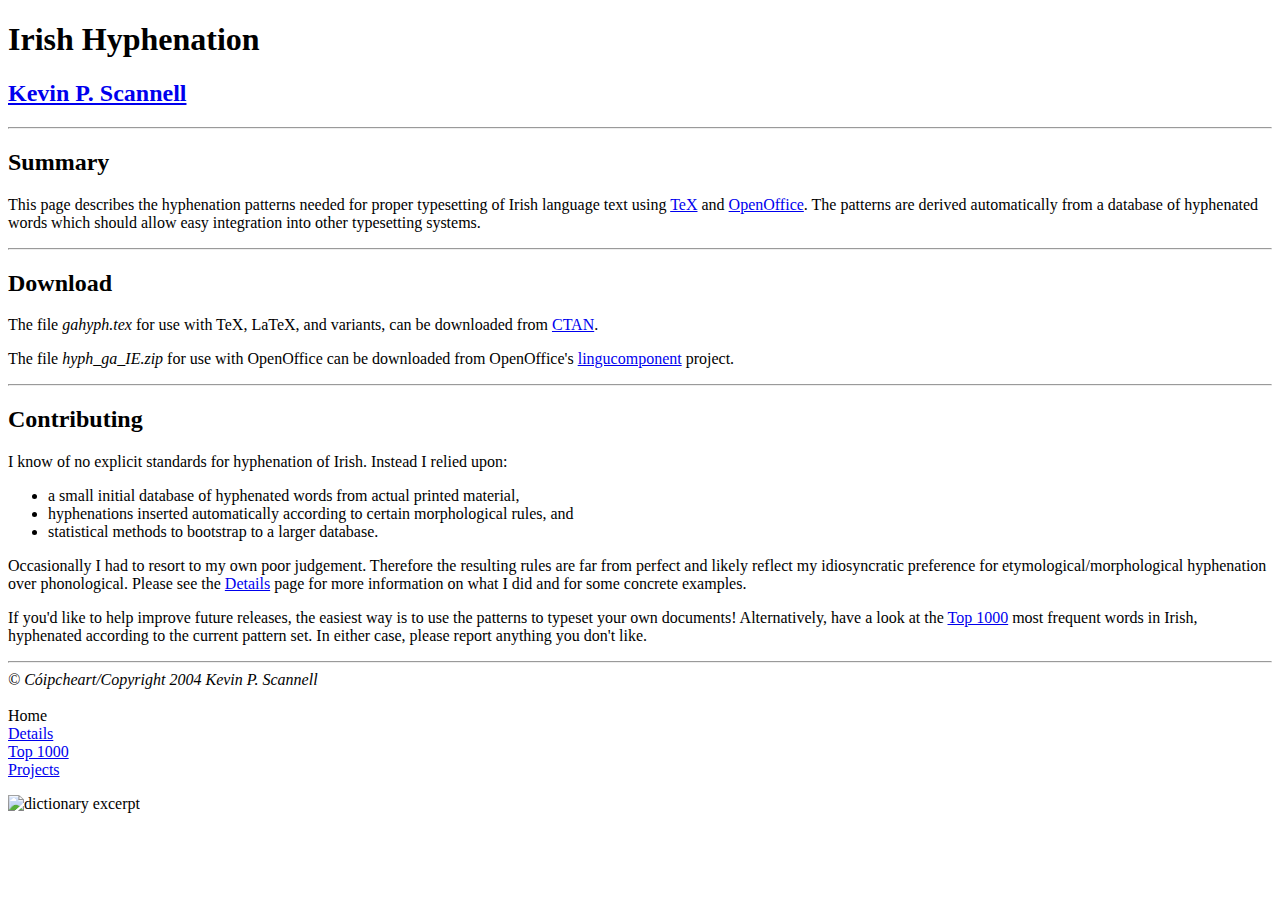
==== index.html @ f167219d "Wrote first cut at web page." ====
<!DOCTYPE HTML PUBLIC "-//W3C//DTD HTML 4.01//EN"
        "http://www.w3.org/TR/html4/strict.dtd">
<html lang="en">
<head>
  <title>Irish Hyphenation</title>
  <meta http-equiv="Content-Language" content="en">
  <meta http-equiv="Content-Type" content="text/html; charset=iso-8859-1">
  <meta name="description" content="Description of hyphenation patterns for the Irish language">
  <meta name="keywords" content="hyphenation, TeX, LaTeX, Gaeilge, Irish language">
  <meta name="author" content="Kevin P. Scannell">
  <link rel="stylesheet" href="../kps.css" type="text/css">
</head>

<body>
<div class="content">
<h1>Irish Hyphenation</h1>

<h2>
<a href = "/index.html">Kevin P. Scannell</a>
</h2>

<hr>
<h2><a name="Summary">Summary</a></h2>

<p>
This page describes the hyphenation patterns needed for
proper typesetting of Irish language text using
<a href="http://www.tug.org/">TeX</a> and
<a href="http://www.openoffice.org/">OpenOffice</a>.
The patterns are derived automatically from a database
of hyphenated words which should allow easy integration
into other typesetting systems.
</p>

<hr>
<h2>Download</h2>

<p>
The file <i>gahyph.tex</i> for use with TeX, LaTeX, and variants,
can be downloaded from <a href="http://www.ctan.org/tex-archive/language/hyphenation/">CTAN</a>.
</p>

<p>
The file <i>hyph_ga_IE.zip</i> for use with OpenOffice can be
downloaded from OpenOffice's <a href="http://lingucomponent.openoffice.org/hyph_dic.html">lingucomponent</a> project.
</p>

<hr>
<h2>Contributing</h2>

<p>
I know of no explicit standards for hyphenation of Irish.
Instead I relied upon:

<ul>
<li>a small initial database of hyphenated words
from actual printed material,
<li>hyphenations inserted automatically according to 
certain morphological rules, and
<li>statistical methods to bootstrap to a larger database.
</ul>
</p>

<p>
Occasionally I had to resort to my own poor judgement.
Therefore the resulting rules are far from perfect and 
likely reflect my
idiosyncratic preference for etymological/morphological
hyphenation over phonological.  Please see the 
<a href="sonrai.html">Details</a> page for more
information on what I did and for some concrete examples.
</p>

<p>
If you'd like to help improve future releases, the easiest way
is to use the patterns to typeset your own documents!
Alternatively, have a look at the <a href="mile.html">Top 1000</a>
most frequent words in Irish, hyphenated according to the
current pattern set.     In either case, please report anything
you don't like.
</p>

<hr>
<em>� C�ipcheart/Copyright 2004 Kevin P. Scannell</em><br><br>
</div>
<div class="navigation">
Home<br>
<a href = "sonrai.html">Details</a><br>
<a href = "mile.html">Top 1000</a><br>
<a href = "/gaeilge.html">Projects</a><br>
<p class="centered">
<img src="gram.jpg" alt="dictionary excerpt" height="160" width="125">
</p>
</div>
</body>
</html>
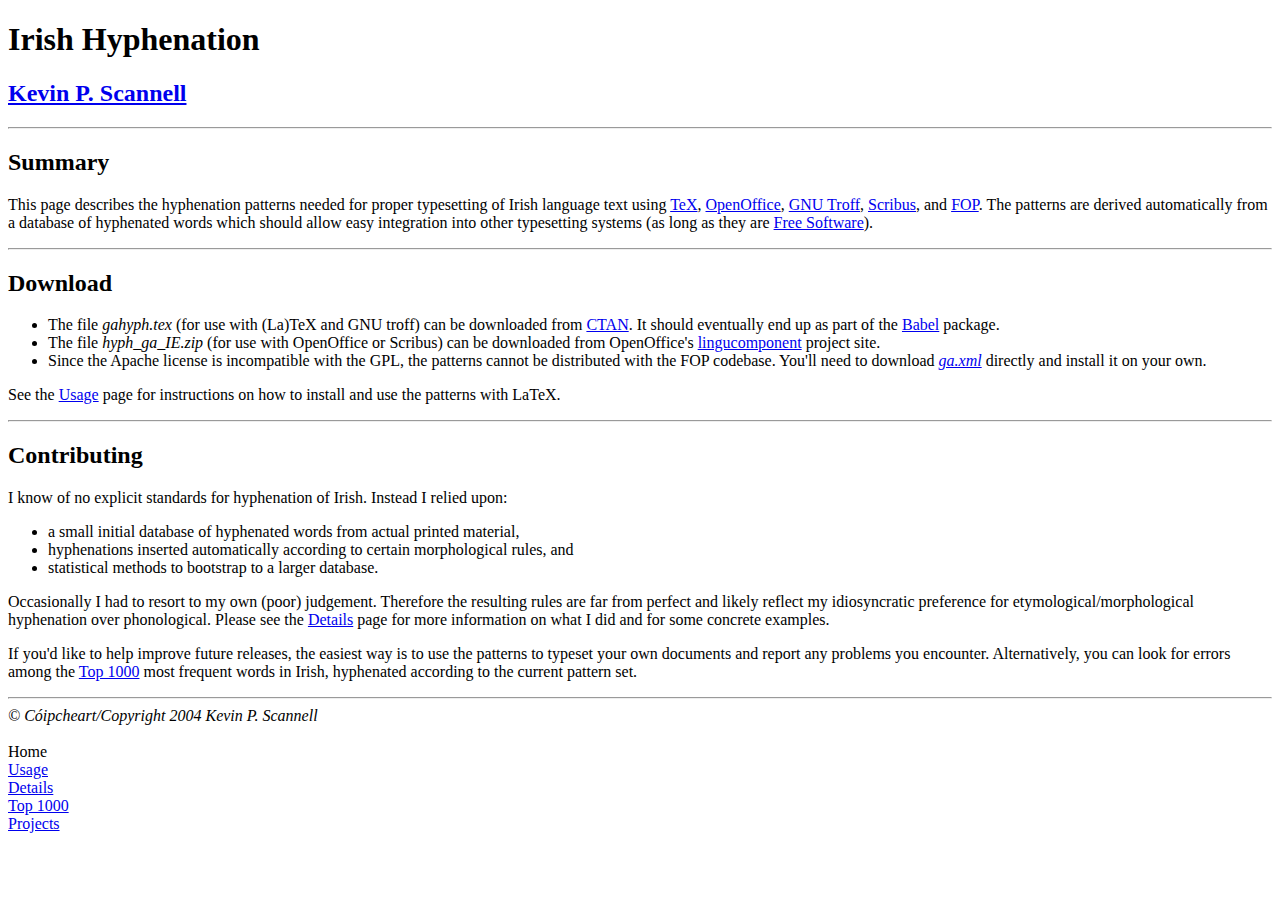
==== commit 2b1e2382: "Add troff reference.  Note that Scribus uses OO format." ====
--- a/index.html
+++ b/index.html
@@ -25,24 +25,37 @@
 <p>
 This page describes the hyphenation patterns needed for
 proper typesetting of Irish language text using
-<a href="http://www.tug.org/">TeX</a> and
-<a href="http://www.openoffice.org/">OpenOffice</a>.
+<a href="http://www.tug.org/">TeX</a>,
+<a href="http://www.openoffice.org/">OpenOffice</a>,
+<a href="http://www.gnu.org/software/groff/groff.html">GNU Troff</a>,
+<a href="http://web2.altmuehlnet.de/fschmid/">Scribus</a>,
+and <a href="http://xml.apache.org/fop/index.html">FOP</a>.
 The patterns are derived automatically from a database
 of hyphenated words which should allow easy integration
-into other typesetting systems.
+into other typesetting systems (as long as they are
+<a href="http://www.gnu.org/philosophy/free-sw.html">Free Software</a>).
 </p>
 
 <hr>
 <h2>Download</h2>
 
 <p>
-The file <i>gahyph.tex</i> for use with TeX, LaTeX, and variants,
-can be downloaded from <a href="http://www.ctan.org/tex-archive/language/hyphenation/">CTAN</a>.
+<ul>
+<li>The file <i>gahyph.tex</i> (for use with (La)TeX and GNU troff)
+can be downloaded from <a href="http://www.ctan.org/tex-archive/language/hyphenation/">CTAN</a>.  It should eventually end up as part of the 
+<a href="http://www.braams.cistron.nl/babel/node1.html">Babel</a> package.
+<li>The file <i>hyph_ga_IE.zip</i> (for use with OpenOffice or Scribus) can be
+downloaded from OpenOffice's <a href="http://lingucomponent.openoffice.org/hyph_dic.html">lingucomponent</a> project site.
+<li>Since the Apache license is incompatible with the GPL,
+the patterns cannot be distributed with the FOP codebase. 
+You'll need to download <i><a href="ga.xml">ga.xml</a></i> directly
+and install it on your own.
+</ul>
 </p>
 
 <p>
-The file <i>hyph_ga_IE.zip</i> for use with OpenOffice can be
-downloaded from OpenOffice's <a href="http://lingucomponent.openoffice.org/hyph_dic.html">lingucomponent</a> project.
+See the <a href="usaid.html">Usage</a> page for instructions on how
+to install and use the patterns with LaTeX.
 </p>
 
 <hr>
@@ -62,7 +75,7 @@
 </p>
 
 <p>
-Occasionally I had to resort to my own poor judgement.
+Occasionally I had to resort to my own (poor) judgement.
 Therefore the resulting rules are far from perfect and 
 likely reflect my
 idiosyncratic preference for etymological/morphological
@@ -73,11 +86,12 @@
 
 <p>
 If you'd like to help improve future releases, the easiest way
-is to use the patterns to typeset your own documents!
-Alternatively, have a look at the <a href="mile.html">Top 1000</a>
+is to use the patterns to typeset your own documents and
+report any problems you encounter.
+Alternatively, you can look for errors among the
+<a href="mile.html">Top 1000</a>
 most frequent words in Irish, hyphenated according to the
-current pattern set.     In either case, please report anything
-you don't like.
+current pattern set. 
 </p>
 
 <hr>
@@ -85,12 +99,10 @@
 </div>
 <div class="navigation">
 Home<br>
+<a href = "usaid.html">Usage</a><br>
 <a href = "sonrai.html">Details</a><br>
 <a href = "mile.html">Top 1000</a><br>
 <a href = "/gaeilge.html">Projects</a><br>
-<p class="centered">
-<img src="gram.jpg" alt="dictionary excerpt" height="160" width="125">
-</p>
 </div>
 </body>
 </html>
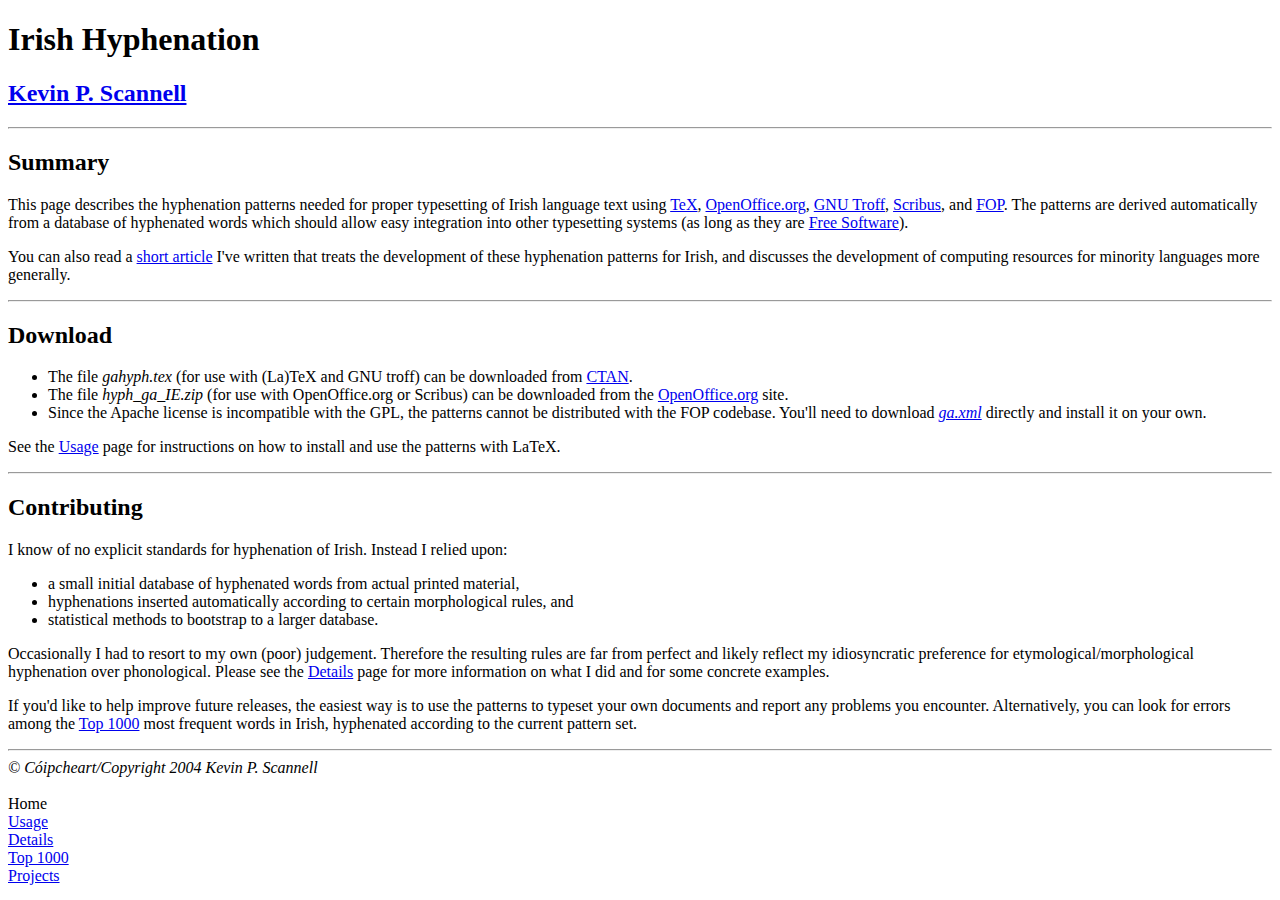
==== commit 3b75c3c4: "links tidied" ====
--- a/index.html
+++ b/index.html
@@ -26,14 +26,21 @@
 This page describes the hyphenation patterns needed for
 proper typesetting of Irish language text using
 <a href="http://www.tug.org/">TeX</a>,
-<a href="http://www.openoffice.org/">OpenOffice</a>,
+<a href="http://www.openoffice.org/">OpenOffice.org</a>,
 <a href="http://www.gnu.org/software/groff/groff.html">GNU Troff</a>,
-<a href="http://web2.altmuehlnet.de/fschmid/">Scribus</a>,
+<a href="http://www.scribus.net/">Scribus</a>,
 and <a href="http://xml.apache.org/fop/index.html">FOP</a>.
 The patterns are derived automatically from a database
 of hyphenated words which should allow easy integration
 into other typesetting systems (as long as they are
 <a href="http://www.gnu.org/philosophy/free-sw.html">Free Software</a>).
+</p>
+
+<p>
+You can also read a
+<a href="http://www.tug.org/TUGboat/Articles/tb24-2/tb77scannell.pdf">short article</a> I've written that treats the development of these hyphenation
+patterns for Irish, and discusses the development of
+computing resources for minority languages more generally.
 </p>
 
 <hr>
@@ -42,10 +49,9 @@
 <p>
 <ul>
 <li>The file <i>gahyph.tex</i> (for use with (La)TeX and GNU troff)
-can be downloaded from <a href="http://www.ctan.org/tex-archive/language/hyphenation/">CTAN</a>.  It should eventually end up as part of the 
-<a href="http://www.braams.cistron.nl/babel/node1.html">Babel</a> package.
-<li>The file <i>hyph_ga_IE.zip</i> (for use with OpenOffice or Scribus) can be
-downloaded from OpenOffice's <a href="http://lingucomponent.openoffice.org/hyph_dic.html">lingucomponent</a> project site.
+can be downloaded from <a href="http://www.ctan.org/tex-archive/language/hyphenation/">CTAN</a>.
+<li>The file <i>hyph_ga_IE.zip</i> (for use with OpenOffice.org or Scribus) can be
+downloaded from the <a href="http://wiki.services.openoffice.org/wiki/Dictionaries#Irish_.28Ireland.29">OpenOffice.org</a> site.
 <li>Since the Apache license is incompatible with the GPL,
 the patterns cannot be distributed with the FOP codebase. 
 You'll need to download <i><a href="ga.xml">ga.xml</a></i> directly
@@ -102,7 +108,7 @@
 <a href = "usaid.html">Usage</a><br>
 <a href = "sonrai.html">Details</a><br>
 <a href = "mile.html">Top 1000</a><br>
-<a href = "/gaeilge.html">Projects</a><br>
+<a href = "/nlp.html">Projects</a><br>
 </div>
 </body>
 </html>
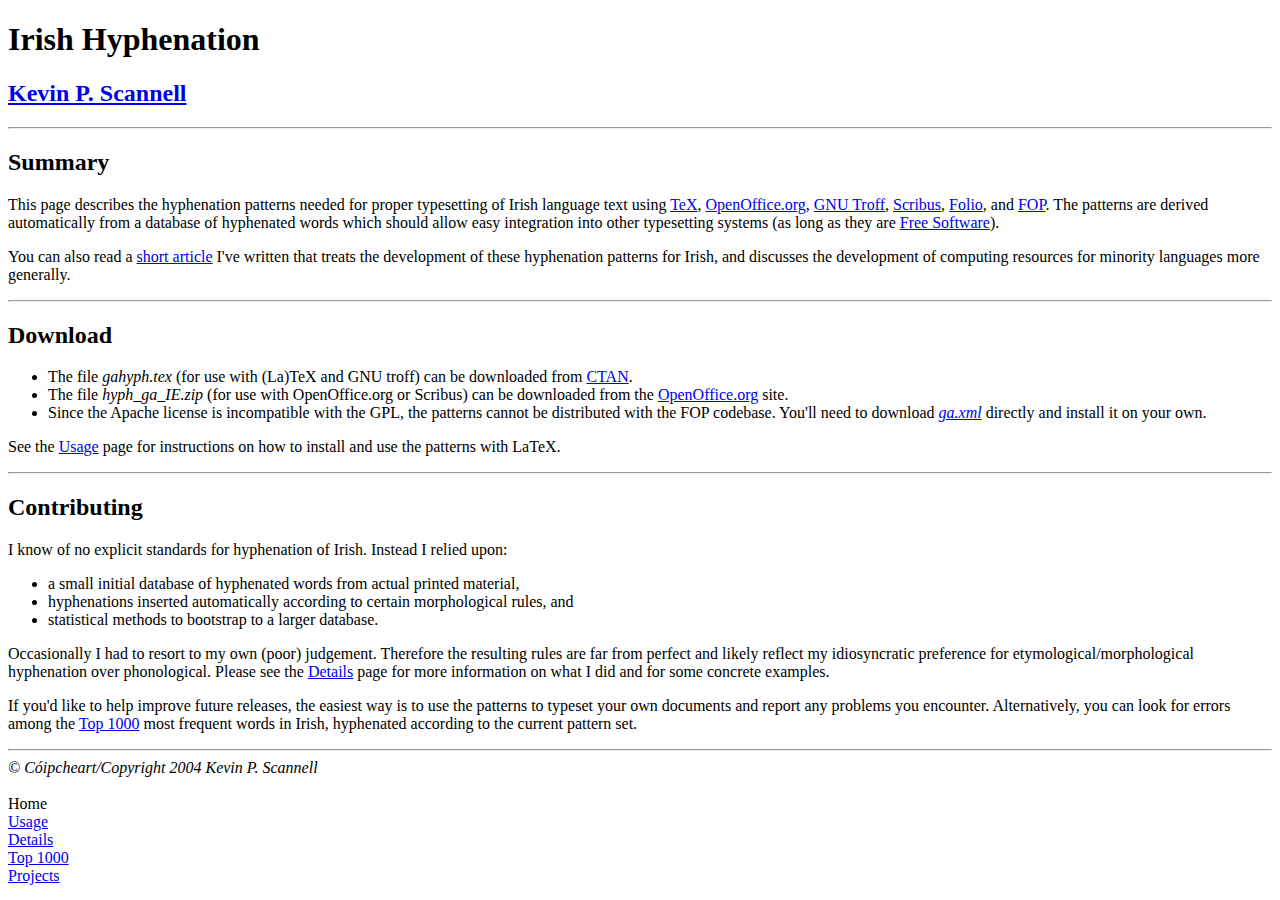
==== commit 284b906a: "folio link added" ====
--- a/index.html
+++ b/index.html
@@ -29,6 +29,7 @@
 <a href="http://www.openoffice.org/">OpenOffice.org</a>,
 <a href="http://www.gnu.org/software/groff/groff.html">GNU Troff</a>,
 <a href="http://www.scribus.net/">Scribus</a>,
+<a href="http://defoe.sourceforge.net/folio/index.html">Folio</a>,
 and <a href="http://xml.apache.org/fop/index.html">FOP</a>.
 The patterns are derived automatically from a database
 of hyphenated words which should allow easy integration
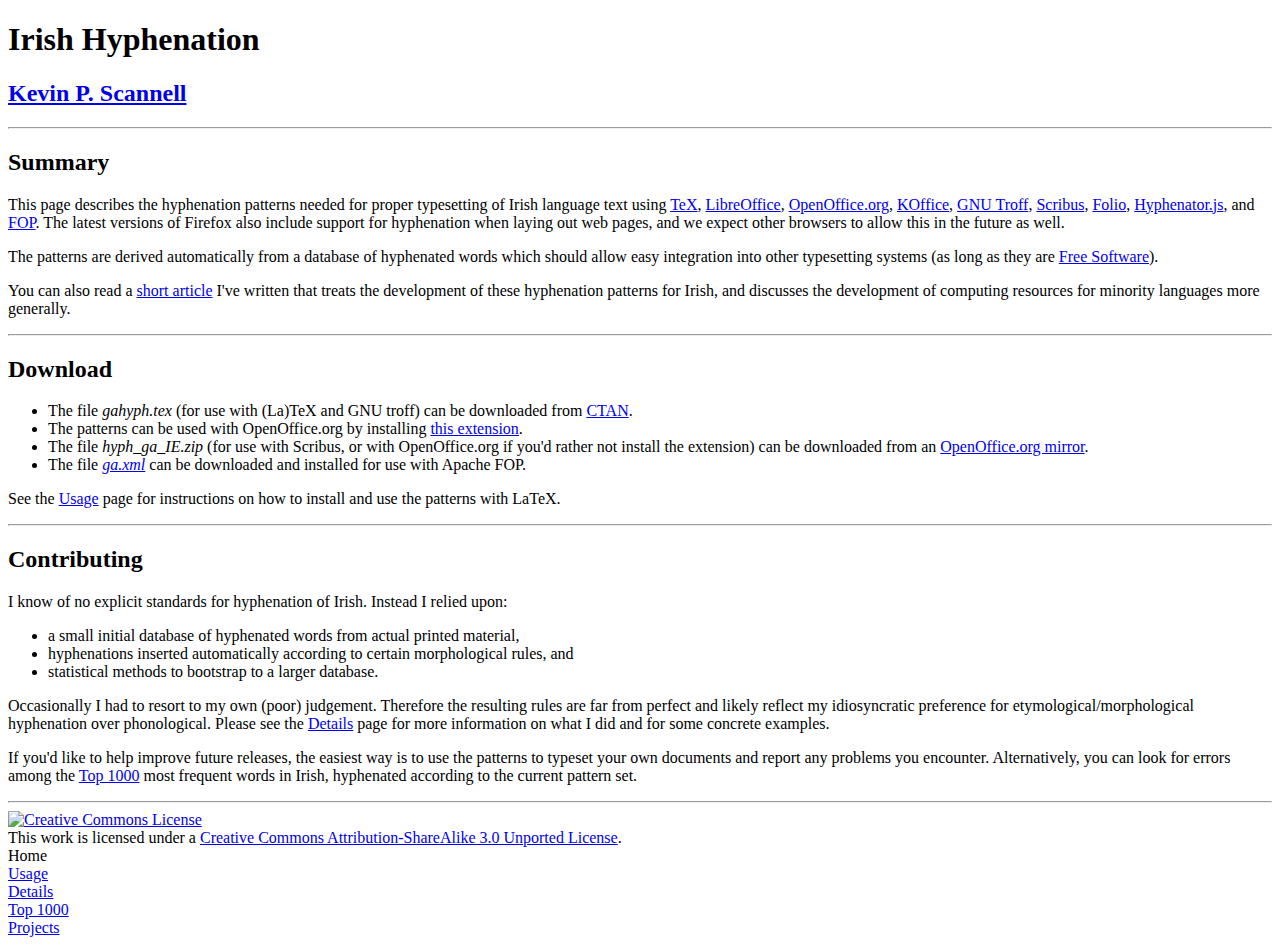
==== commit bdb38061: "update web site for first time in an while!" ====
--- a/index.html
+++ b/index.html
@@ -4,7 +4,7 @@
 <head>
   <title>Irish Hyphenation</title>
   <meta http-equiv="Content-Language" content="en">
-  <meta http-equiv="Content-Type" content="text/html; charset=iso-8859-1">
+  <meta http-equiv="Content-Type" content="text/html; charset=UTF-8">
   <meta name="description" content="Description of hyphenation patterns for the Irish language">
   <meta name="keywords" content="hyphenation, TeX, LaTeX, Gaeilge, Irish language">
   <meta name="author" content="Kevin P. Scannell">
@@ -26,11 +26,20 @@
 This page describes the hyphenation patterns needed for
 proper typesetting of Irish language text using
 <a href="http://www.tug.org/">TeX</a>,
+<a href="http://www.libreoffice.org/">LibreOffice</a>,
 <a href="http://www.openoffice.org/">OpenOffice.org</a>,
+<a href="http://www.kde.org/applications/office/">KOffice</a>,
 <a href="http://www.gnu.org/software/groff/groff.html">GNU Troff</a>,
 <a href="http://www.scribus.net/">Scribus</a>,
-<a href="http://defoe.sourceforge.net/folio/index.html">Folio</a>,
+<a href="http://defoe.sourceforge.net/folio/folio.html">Folio</a>,
+<a href="https://github.com/mnater/hyphenator">Hyphenator.js</a>,
 and <a href="http://xml.apache.org/fop/index.html">FOP</a>.
+The latest versions of Firefox also include support for
+hyphenation when laying out web pages, and we expect
+other browsers to allow this in the future as well.
+</p>
+
+<p>
 The patterns are derived automatically from a database
 of hyphenated words which should allow easy integration
 into other typesetting systems (as long as they are
@@ -51,12 +60,13 @@
 <ul>
 <li>The file <i>gahyph.tex</i> (for use with (La)TeX and GNU troff)
 can be downloaded from <a href="http://www.ctan.org/tex-archive/language/hyphenation/">CTAN</a>.
-<li>The file <i>hyph_ga_IE.zip</i> (for use with OpenOffice.org or Scribus) can be
-downloaded from the <a href="http://wiki.services.openoffice.org/wiki/Dictionaries#Irish_.28Ireland.29">OpenOffice.org</a> site.
-<li>Since the Apache license is incompatible with the GPL,
-the patterns cannot be distributed with the FOP codebase. 
-You'll need to download <i><a href="ga.xml">ga.xml</a></i> directly
-and install it on your own.
+<li>The patterns can be used with OpenOffice.org by installing 
+<a href="http://extensions.openoffice.org/en/project/irish-language-spell-checker-thesaurus-and-hyphenation-patterns">this extension</a>.
+<li>The file <i>hyph_ga_IE.zip</i> (for use with Scribus, or with
+OpenOffice.org if you'd rather not install the extension) can be
+downloaded from an <a href="http://download.services.openoffice.org/contrib/dictionaries/hyph_ga_IE.zip.mirrorlist">OpenOffice.org mirror</a>.
+<li>The file <i><a href="ga.xml">ga.xml</a></i> can be downloaded
+and installed for use with Apache FOP.
 </ul>
 </p>
 
@@ -102,7 +112,7 @@
 </p>
 
 <hr>
-<em>� C�ipcheart/Copyright 2004 Kevin P. Scannell</em><br><br>
+<a rel="license" href="http://creativecommons.org/licenses/by-sa/3.0/"><img alt="Creative Commons License" style="border-width:0" src="http://i.creativecommons.org/l/by-sa/3.0/80x15.png" /></a><br />This <span xmlns:dct="http://purl.org/dc/terms/" href="http://purl.org/dc/dcmitype/Text" rel="dct:type">work</span> is licensed under a <a rel="license" href="http://creativecommons.org/licenses/by-sa/3.0/">Creative Commons Attribution-ShareAlike 3.0 Unported License</a>.
 </div>
 <div class="navigation">
 Home<br>
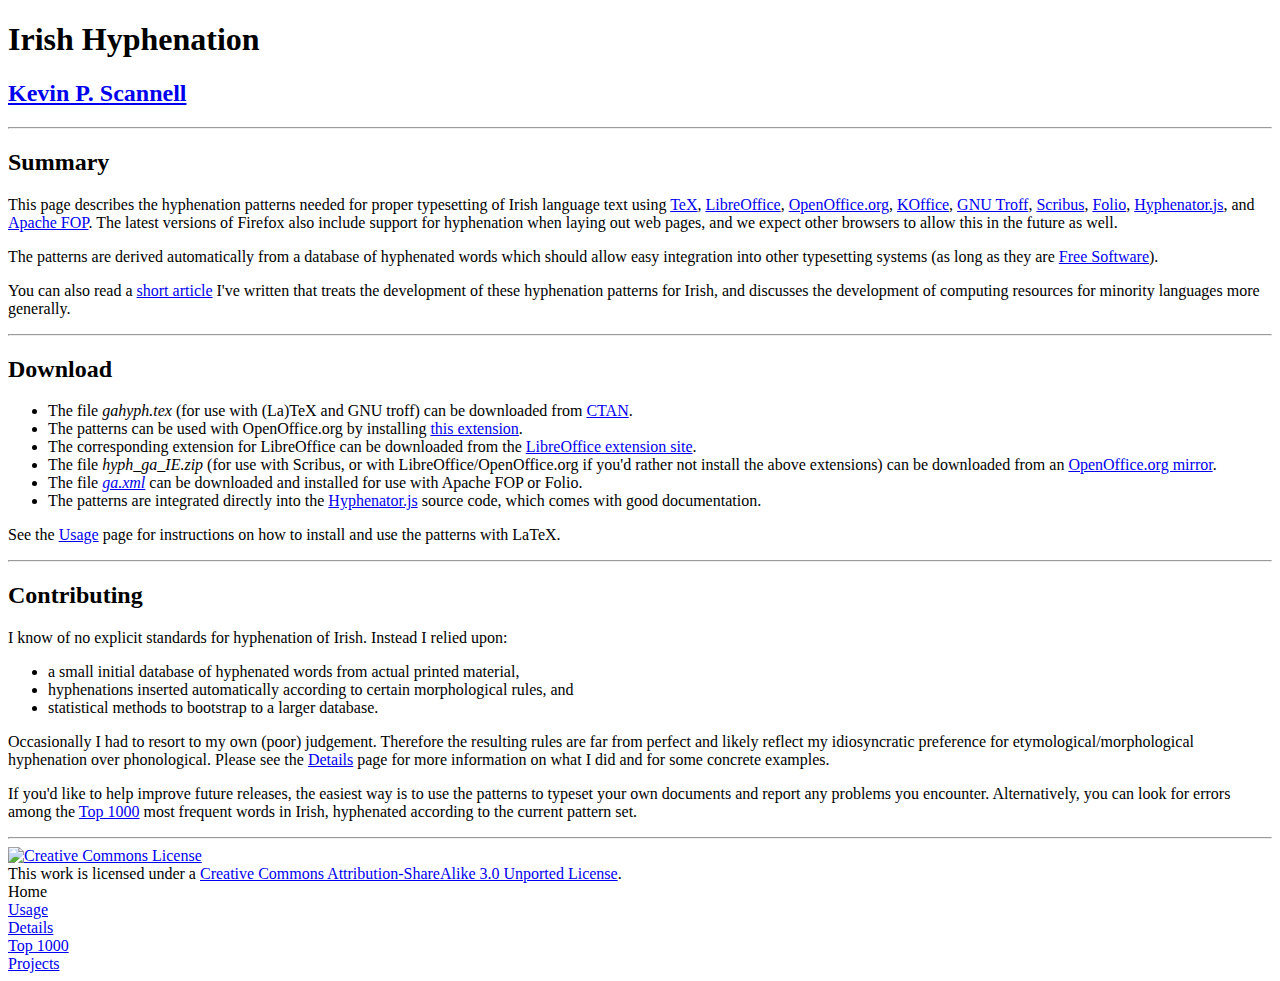
==== commit b90371b6: "more cleanup, external links" ====
--- a/index.html
+++ b/index.html
@@ -33,7 +33,7 @@
 <a href="http://www.scribus.net/">Scribus</a>,
 <a href="http://defoe.sourceforge.net/folio/folio.html">Folio</a>,
 <a href="https://github.com/mnater/hyphenator">Hyphenator.js</a>,
-and <a href="http://xml.apache.org/fop/index.html">FOP</a>.
+and <a href="http://xml.apache.org/fop/index.html">Apache FOP</a>.
 The latest versions of Firefox also include support for
 hyphenation when laying out web pages, and we expect
 other browsers to allow this in the future as well.
@@ -59,14 +59,19 @@
 <p>
 <ul>
 <li>The file <i>gahyph.tex</i> (for use with (La)TeX and GNU troff)
-can be downloaded from <a href="http://www.ctan.org/tex-archive/language/hyphenation/">CTAN</a>.
+can be downloaded from <a href="http://www.ctan.org/tex-archive/language/hyphenation/">CTAN</a>.</li>
 <li>The patterns can be used with OpenOffice.org by installing 
-<a href="http://extensions.openoffice.org/en/project/irish-language-spell-checker-thesaurus-and-hyphenation-patterns">this extension</a>.
+<a href="http://extensions.openoffice.org/en/project/irish-language-spell-checker-thesaurus-and-hyphenation-patterns">this extension</a>.</li>
+<li>The corresponding extension for LibreOffice can be downloaded
+from the <a href="http://extensions.libreoffice.org/extension-center/irish-language-spell-checker-thesaurus-and-hyphenation-patterns">LibreOffice extension site</a>.</li>
 <li>The file <i>hyph_ga_IE.zip</i> (for use with Scribus, or with
-OpenOffice.org if you'd rather not install the extension) can be
-downloaded from an <a href="http://download.services.openoffice.org/contrib/dictionaries/hyph_ga_IE.zip.mirrorlist">OpenOffice.org mirror</a>.
+LibreOffice/OpenOffice.org if you'd rather not install the above extensions) can be
+downloaded from an <a href="http://download.services.openoffice.org/contrib/dictionaries/hyph_ga_IE.zip.mirrorlist">OpenOffice.org mirror</a>.</li>
 <li>The file <i><a href="ga.xml">ga.xml</a></i> can be downloaded
-and installed for use with Apache FOP.
+and installed for use with Apache FOP or Folio.
+<li>The patterns are integrated directly into the
+<a href="https://github.com/mnater/Hyphenator">Hyphenator.js</a> source code,
+which comes with good documentation.</li>
 </ul>
 </p>
 
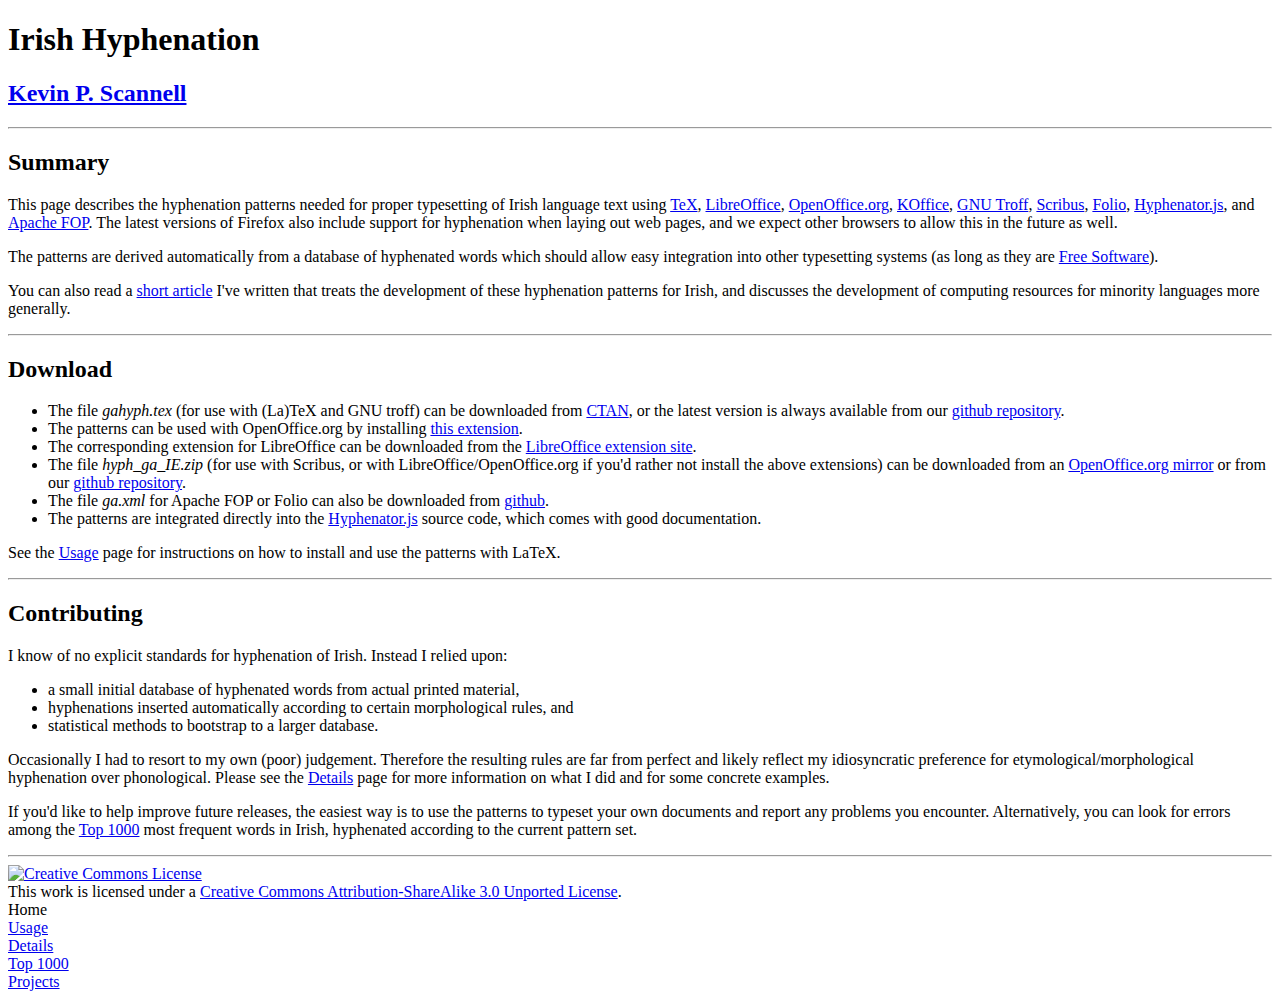
==== commit f521ff73: "point to release page on github" ====
--- a/index.html
+++ b/index.html
@@ -59,16 +59,18 @@
 <p>
 <ul>
 <li>The file <i>gahyph.tex</i> (for use with (La)TeX and GNU troff)
-can be downloaded from <a href="http://www.ctan.org/tex-archive/language/hyphenation/">CTAN</a>.</li>
+can be downloaded from <a href="http://www.ctan.org/tex-archive/language/hyphenation/">CTAN</a>, or the latest version is always available from our
+<a href="https://github.com/kscanne/fleiscin/releases">github repository</a>.</li>
 <li>The patterns can be used with OpenOffice.org by installing 
 <a href="http://extensions.openoffice.org/en/project/irish-language-spell-checker-thesaurus-and-hyphenation-patterns">this extension</a>.</li>
 <li>The corresponding extension for LibreOffice can be downloaded
 from the <a href="http://extensions.libreoffice.org/extension-center/irish-language-spell-checker-thesaurus-and-hyphenation-patterns">LibreOffice extension site</a>.</li>
 <li>The file <i>hyph_ga_IE.zip</i> (for use with Scribus, or with
 LibreOffice/OpenOffice.org if you'd rather not install the above extensions) can be
-downloaded from an <a href="http://download.services.openoffice.org/contrib/dictionaries/hyph_ga_IE.zip.mirrorlist">OpenOffice.org mirror</a>.</li>
-<li>The file <i><a href="ga.xml">ga.xml</a></i> can be downloaded
-and installed for use with Apache FOP or Folio.
+downloaded from an <a href="http://download.services.openoffice.org/contrib/dictionaries/hyph_ga_IE.zip.mirrorlist">OpenOffice.org mirror</a> or from 
+our <a href="https://github.com/kscanne/fleiscin/releases">github repository</a>.</li>
+<li>The file <i>ga.xml</i> for Apache FOP or Folio can also be downloaded
+from <a href="https://github.com/kscanne/fleiscin/releases">github</a>.
 <li>The patterns are integrated directly into the
 <a href="https://github.com/mnater/Hyphenator">Hyphenator.js</a> source code,
 which comes with good documentation.</li>
